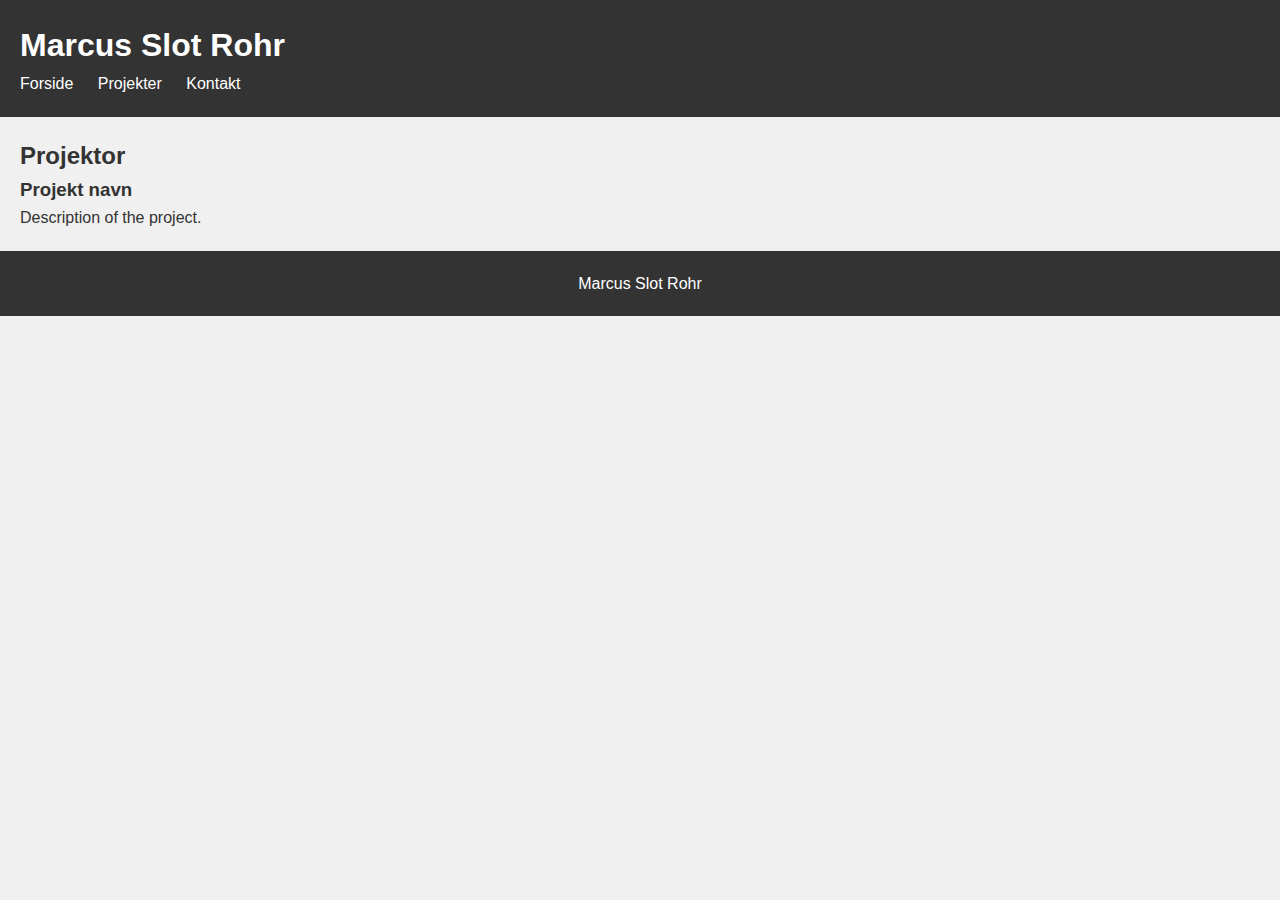
==== page2.html @ f9a4169f "commit" ====
<!DOCTYPE html>
<html lang="en">
<head>
    <meta charset="UTF-8">
    <meta name="viewport" content="width=device-width, initial-scale=1.0">
    <title>Projekter - Marcus Slot Rohr</title>
    <link rel="stylesheet" href="stil.css"> 
</head>
<body>
    <header>
        <h1 class="marcus">Marcus Slot Rohr</h1>
        <nav>
            <ul>
                <li><a href="website.html">Forside</a></li>
                <li><a href="page2.html">Projekter</a></li>
                <li><a href="page3.html">Kontakt</a></li>
            </ul>
        </nav>
    </header>
    <main>
        <section>
            <h2 class="overskrift">Projektor</h2>
            <!-- Add your projects here -->
            <div class="project">
                <h3>Projekt navn</h3>
                <p>Description of the project.</p>
            </div>
            <!-- Add more projects as needed -->
        </section>
    </main>
    <footer>
        <p class="navn">Marcus Slot Rohr</p>
    </footer>
</body>
</html>
---- stil.css ----
/*img {
    width: 200px;
    border-radius: 100px;
    float: left;
    margin-right: 10px;
}
.overskrift, .overskrift2, .overskrift3 {
    font-weight: bold;
    color: azure;    
}
.marcus {
  font-size: 25px;
  text-align: center;
  font-weight: bold;
  color: azure;   
}
p, h1 {
  color: azure;
}
.mail {
    font-weight: bold; 
    font-size: 20px;
    color: aqua
}
body {
background-color: rgb(42, 62, 80);
}
.navn {
  text-align: right;
}

a {text-decoration: none;}

a:link {
  color: rgb(91, 235, 215);
}/* unvisited link */
/*a:visited {
  color: rgb(138, 98, 139);
}/* visited link */
/*a:hover {
  color: rgb(209, 185, 47);
}/* mouse over link */
/*a:active {
  color: rgb(122, 95, 21);
}/* selected link */
/* Reset styles */
* {
  margin: 0;
  padding: 0;
  box-sizing: border-box;
}

/* Global styles */
body {
  font-family: Arial, sans-serif;
  background-color: #f0f0f0;
  color: #333;
  line-height: 1.6;
  margin: 0;
  padding: 0;
}

.container {
  max-width: 960px;
  margin: 0 auto;
  padding: 20px;
}

/* Header styles */
header {
  background-color: #333;
  padding: 20px;
  color: #fff;
}

header .marcus {
  font-size: 32px;
}

nav ul {
  list-style-type: none;
}

nav ul li {
  display: inline;
  margin-right: 20px;
}

nav ul li a {
  color: #fff;
  text-decoration: none;
}

/* Main styles */
main {
  padding: 20px;
}

.about .image {
  width: 250px;
  border-radius: 50%;
  margin-right: 20px;
  float: left;
}

.about p {
  margin-bottom: 20px;
  overflow: hidden; /* Prevent text from wrapping around the image */
}

.overskrift {
  font-size: 24px;
  font-weight: bold;
  color: #333;
}

/* Footer styles */
footer {
  background-color: #333;
  color: #fff;
  text-align: center;
  padding: 20px;
}
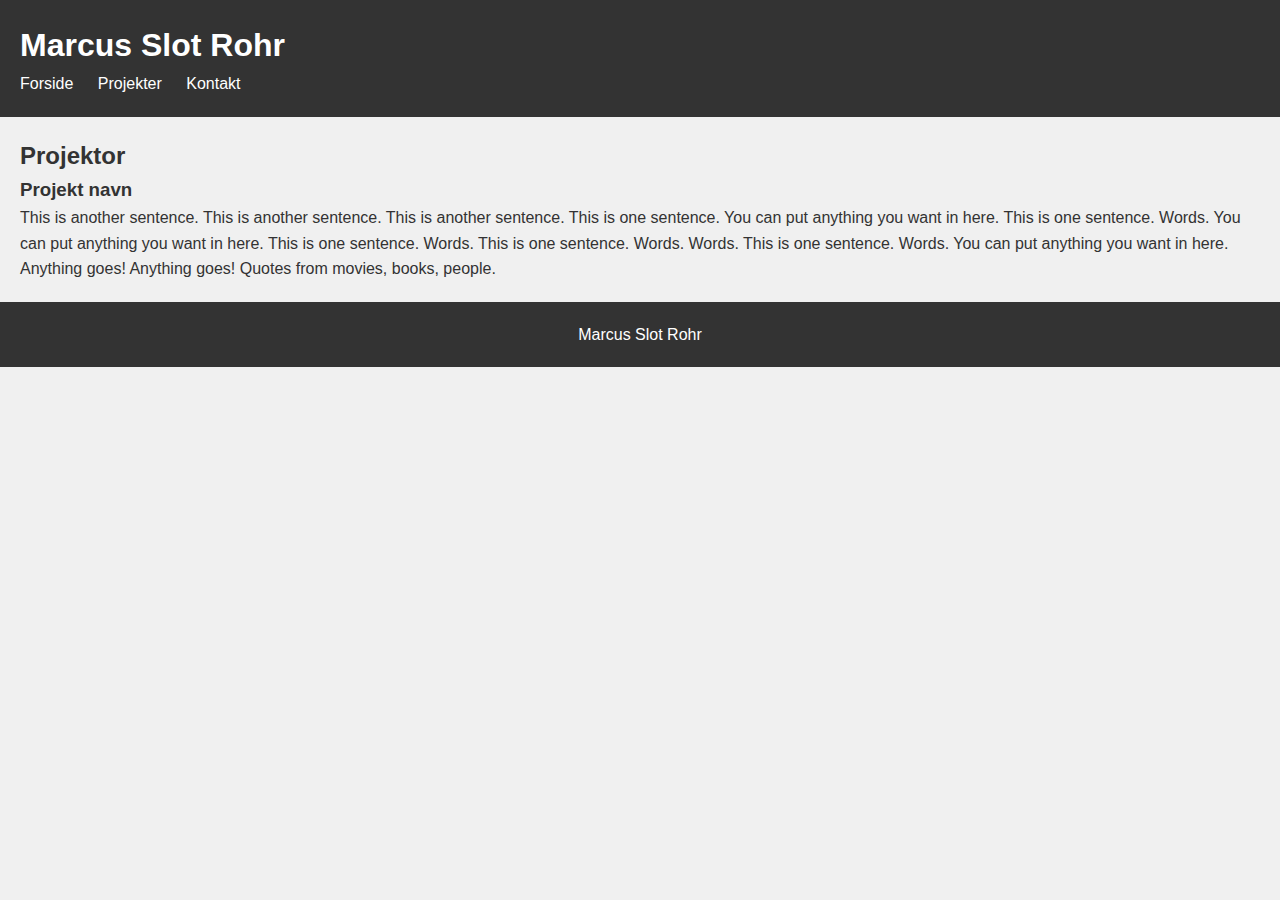
==== commit b60440ba: "commit" ====
--- a/page2.html
+++ b/page2.html
@@ -11,7 +11,7 @@
         <h1 class="marcus">Marcus Slot Rohr</h1>
         <nav>
             <ul>
-                <li><a href="website.html">Forside</a></li>
+                <li><a href="index.html">Forside</a></li>
                 <li><a href="page2.html">Projekter</a></li>
                 <li><a href="page3.html">Kontakt</a></li>
             </ul>
@@ -23,7 +23,10 @@
             <!-- Add your projects here -->
             <div class="project">
                 <h3>Projekt navn</h3>
-                <p>Description of the project.</p>
+                <p>This is another sentence. This is another sentence. This is another sentence. This is one sentence. 
+                    You can put anything you want in here. This is one sentence. Words. You can put anything you want in here. This is one sentence. Words. 
+                    This is one sentence. Words. Words. This is one sentence. Words. You can put anything you want in here. Anything goes! Anything goes! 
+                    Quotes from movies, books, people.</p>
             </div>
             <!-- Add more projects as needed -->
         </section>
--- a/stil.css
+++ b/stil.css
@@ -112,6 +112,7 @@
   font-size: 24px;
   font-weight: bold;
   color: #333;
+  
 }
 
 /* Footer styles */
@@ -121,4 +122,3 @@
   text-align: center;
   padding: 20px;
 }
-
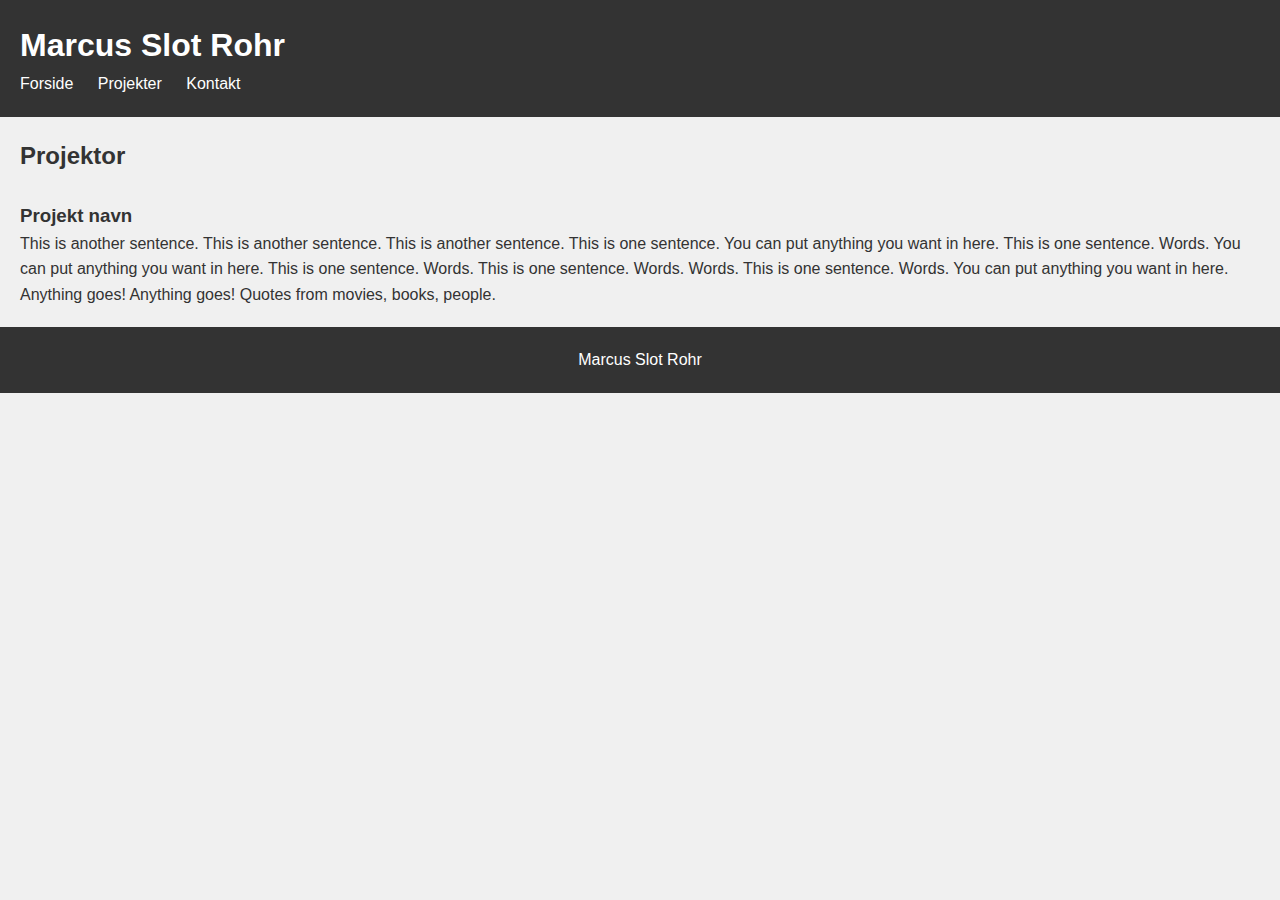
==== commit 8222f629: "commit" ====
--- a/page2.html
+++ b/page2.html
@@ -20,6 +20,7 @@
     <main>
         <section>
             <h2 class="overskrift">Projektor</h2>
+            <br>
             <!-- Add your projects here -->
             <div class="project">
                 <h3>Projekt navn</h3>
